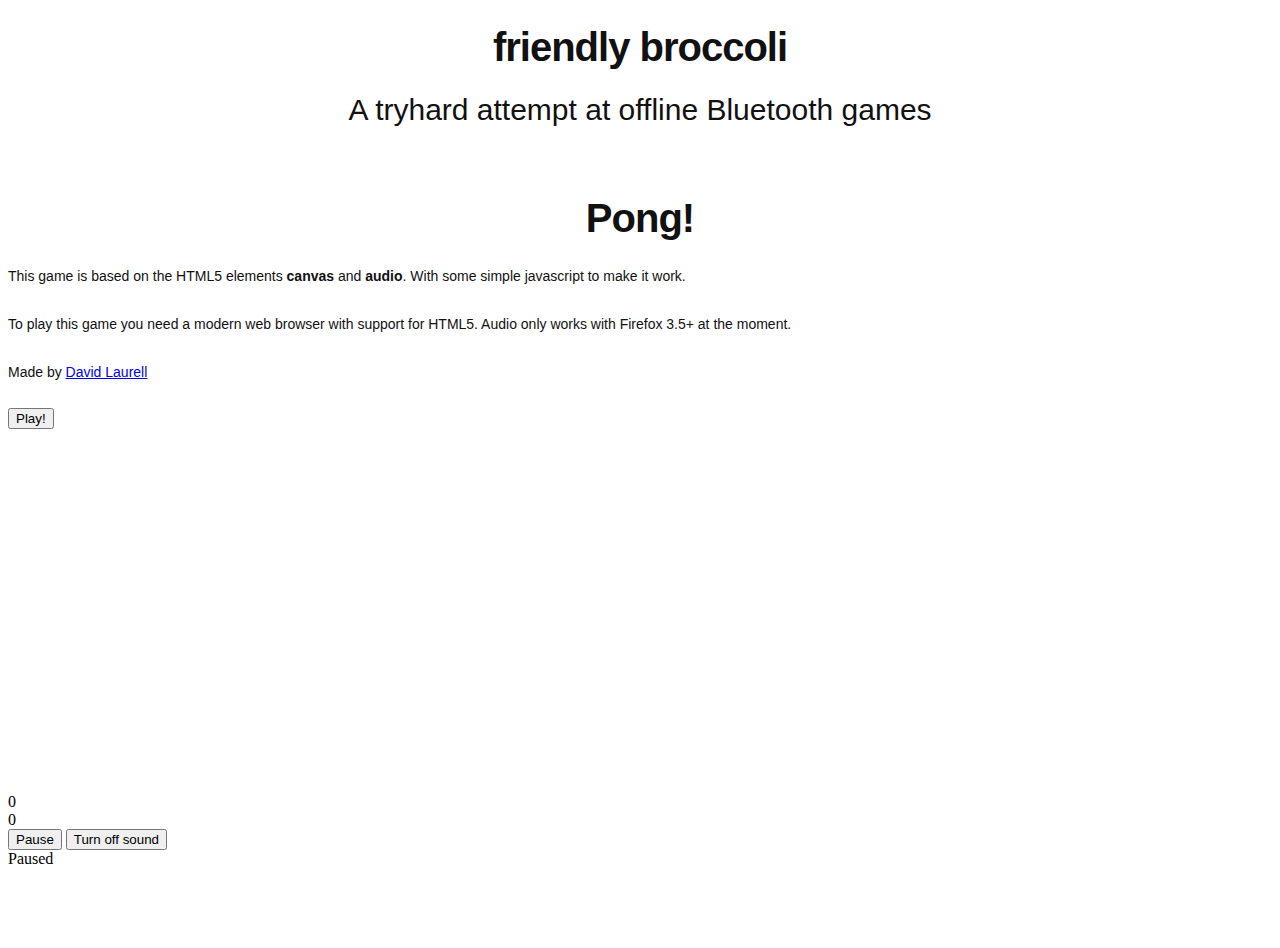
==== index.html @ 6aa86e66 "minor" ====
<!DOCTYPE html>
<!--
    This is the classic Pong game implemented with HTML5 canvas
    Copyright (C) 2016 David Laurell

-->
<html>
<head>
	<title>friendly broccoli</title>
	<meta name="description" content="The classic Pong game made with the HTML5 elements canvas and audio!" />
	<meta http-equiv="Content-Type" content="text/html; charset=UTF-8" />
	<link rel="stylesheet" href="style.css" />
	<!--[if IE]><script type="text/javascript" src="excanvas.js"></script><![endif]-->
  <style>
    h1 { color: #111; font-family: 'Helvetica Neue', sans-serif; font-size: 40px; font-weight: bold; letter-spacing: -1px; line-height: 1; text-align: center; }
    h2 { color: #111; font-family: 'Open Sans', sans-serif; font-size: 30px; font-weight: 300; line-height: 32px; margin: 0 0 72px; text-align: center; }
    p { color: #111; font-family: 'Helvetica Neue', sans-serif; font-size: 14px; line-height: 24px; margin: 0 0 24px; text-align: justify; text-justify: inter-word; }
  </style>
</head>
<body>
<header>
	<h1>friendly broccoli</h1>
	<h2>A tryhard attempt at offline Bluetooth games</h2>
</header>

<article>
	<div id="gamediv">
		<div id="titleScreen">
			<h1>Pong!</h1>
			<p>This game is based on the HTML5 elements <b>canvas</b> and <b>audio</b>. With some simple javascript to make it work.</p>
			<p>To play this game you need a modern web browser with support for HTML5. Audio only works with Firefox 3.5+ at the moment.</p>
			<p class="vcard">Made by <a href="http://daverix.net/" class="url fn" target="_top" rel="me">David Laurell</a></p>
			<button id="playButton">Play!</button>
		</div>
		<div id="playScreen">
			<canvas width="640" height="360" id="gameCanvas">
				<p>Your browser <b>does not</b> support HTML5!</p>
				<p>Download <a href="http://firefox.com">Firefox3.6</a> for the full experience or another with good HTML5 support. The game is tested in Firefox 3.0+, Chromium 4+, Chrome 4 beta, Opera and Internet Explorer 8. To get the audio to work you are required to use Firefox for the moment.</p>
				<p>Visit the <a href="http://daverix.net/projects/pong/">project page</a> for more info.</p>
			</canvas>
			<div id="computerScore">0</div>
			<div id="playerScore">0</div>
			<div class="ingamebuttons">
				<button id="pauseButton">Pause</button>
				<button id="soundButton">Turn off sound</button>
			</div>
			<div id="pauseText">Paused</div>
		</div>
	</div>
</article>

<br>
<br>
<br>
<br>

<footer>
</footer>

<audio id="bounceLeft" autobuffer>
	<source src="ping.wav" type="audio/x-wav" />
	<source src="ping.ogg" type="audio/ogg" />
</audio>
<audio id="bounceRight" autobuffer>
	<source src="pong.wav" type="audio/x-wav" />
	<source src="pong.ogg" type="audio/ogg" />
</audio>
<audio id="bounceWall" autobuffer>
	<source src="bom.wav" type="audio/x-wav" />
	<source src="bom.ogg" type="audio/ogg" />
</audio>

<script type="text/javascript" src="game.js"></script>

<script type="text/javascript">
var gaJsHost = (("https:" == document.location.protocol) ? "https://ssl." : "http://www.");
document.write(unescape("%3Cscript src='" + gaJsHost + "google-analytics.com/ga.js' type='text/javascript'%3E%3C/script%3E"));
</script>
<script type="text/javascript">
try {
var pageTracker = _gat._getTracker("UA-8667386-1");
pageTracker._trackPageview();
} catch(err) {}
</script>

</body>
</html>
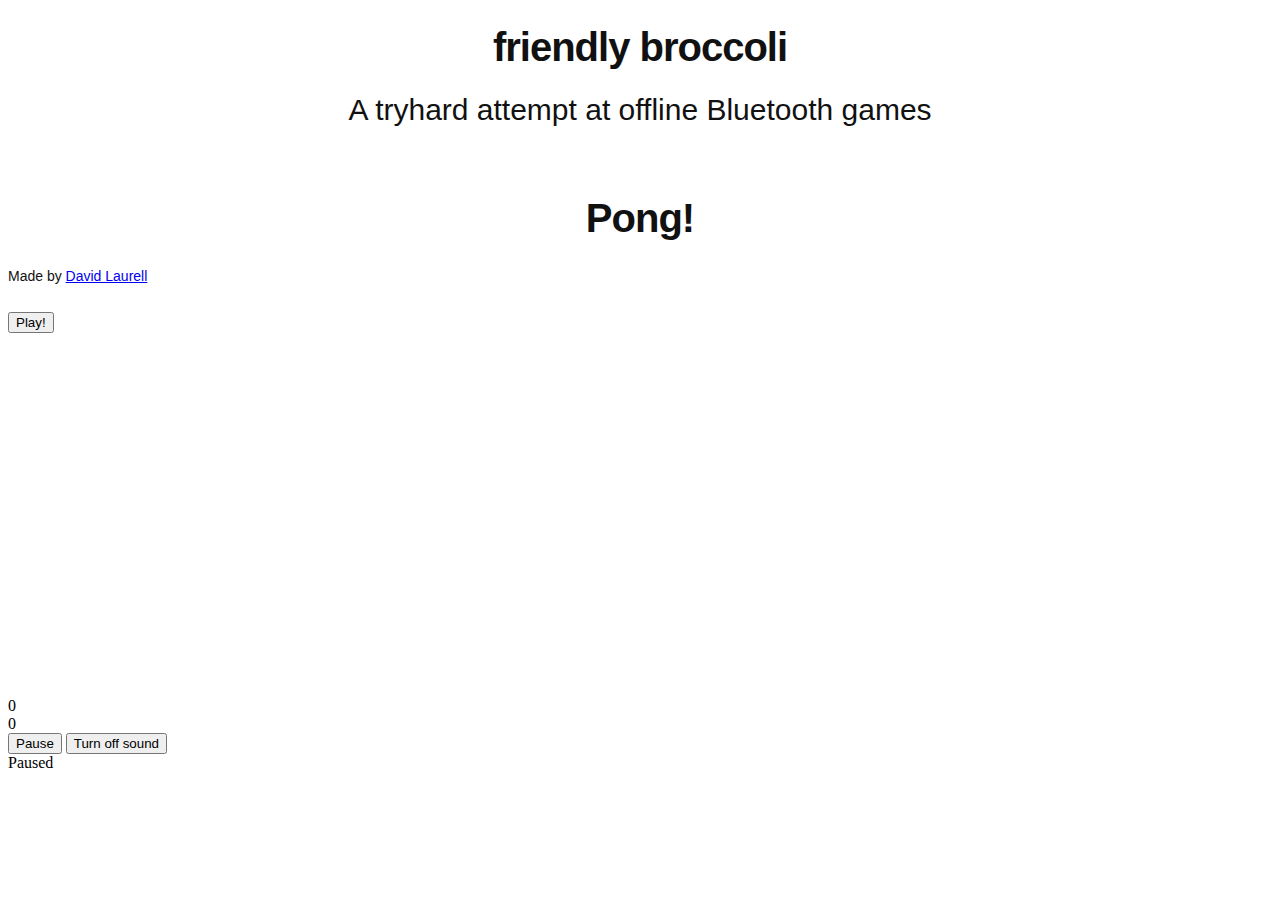
==== commit 224d0322: "stylistic updates" ====
--- a/index.html
+++ b/index.html
@@ -27,8 +27,6 @@
 	<div id="gamediv">
 		<div id="titleScreen">
 			<h1>Pong!</h1>
-			<p>This game is based on the HTML5 elements <b>canvas</b> and <b>audio</b>. With some simple javascript to make it work.</p>
-			<p>To play this game you need a modern web browser with support for HTML5. Audio only works with Firefox 3.5+ at the moment.</p>
 			<p class="vcard">Made by <a href="http://daverix.net/" class="url fn" target="_top" rel="me">David Laurell</a></p>
 			<button id="playButton">Play!</button>
 		</div>
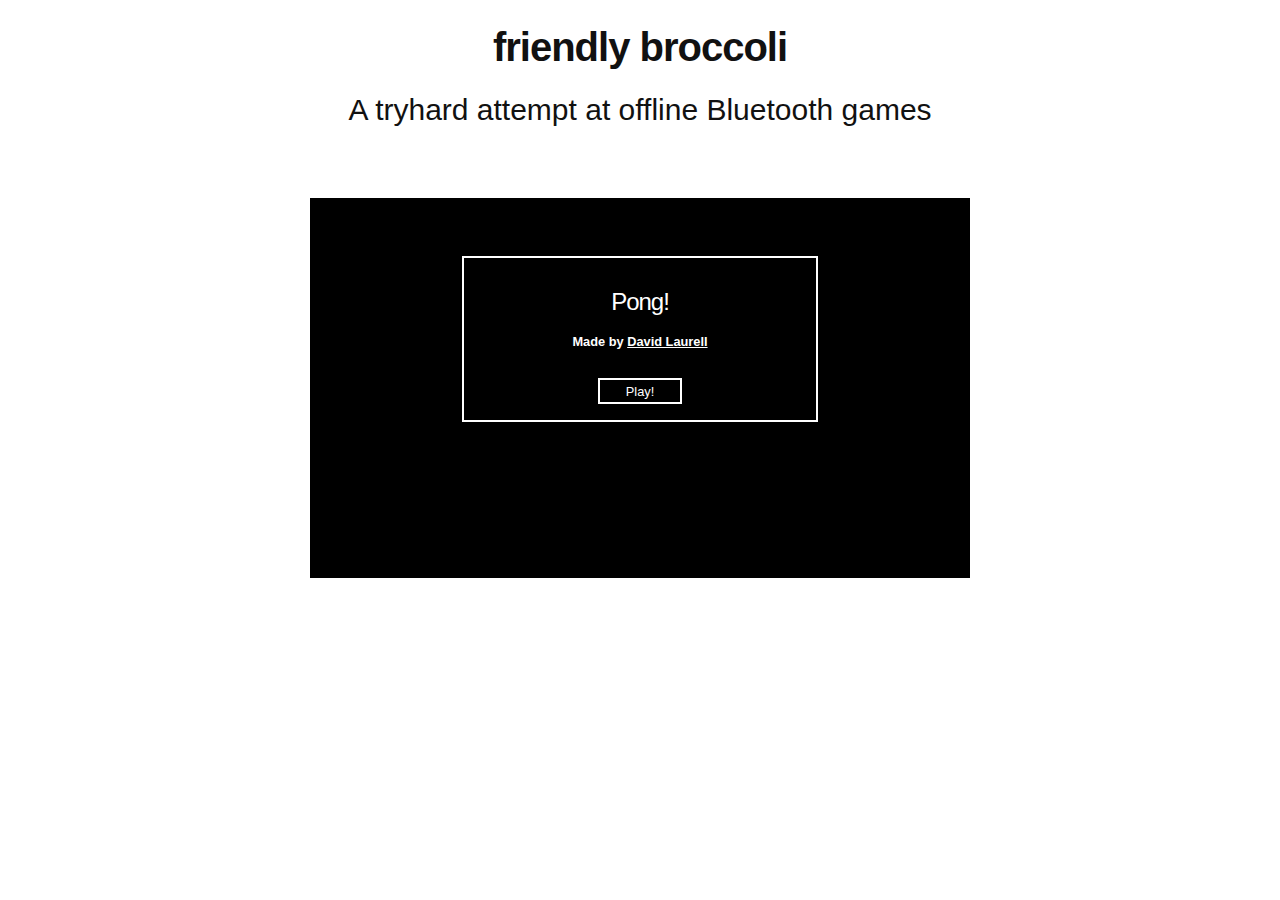
==== commit d5a9f5e2: "styling" ====
--- a/index.html
+++ b/index.html
@@ -40,7 +40,7 @@
 			<div id="playerScore">0</div>
 			<div class="ingamebuttons">
 				<button id="pauseButton">Pause</button>
-				<button id="soundButton">Turn off sound</button>
+				<!--<button id="soundButton">Turn off sound</button>!-->
 			</div>
 			<div id="pauseText">Paused</div>
 		</div>
--- a/style.css
+++ b/style.css
@@ -0,0 +1,131 @@
+/*
+ * Styles for the Pong game
+ * Author: David Laurell <david.laurell@gmail.com>
+ * License: GPLv3
+ */
+
+@CHARSET "UTF-8";
+
+#gamediv {
+	display: block;
+	margin: 0 auto;
+	width: 640px;
+	height: 360px;
+	background: #000;
+	padding: 10px;
+}
+
+/*
+	Title screen
+*/
+#titleScreen {
+	border: 2px solid #fff;
+	padding: 1em;
+	margin: 0 auto;
+	margin-top: 3em;
+	width: 50%;
+	text-align: center;
+}
+#titleScreen h1 {
+	font-weight: normal;
+	color: #fff;
+	font-size: 1.5em;
+	text-align: center;
+}
+#titleScreen p {
+	font-weight: bold;
+	font-size: 0.8em;
+	color: #fff;
+	text-align: center;
+}
+
+#titleScreen .vcard {
+	font-size: 0.8em;
+}
+#titleScreen .vcard a {
+	color: #fff;
+}
+
+/*
+	Play screen
+*/
+#playScreen {
+	display: none;
+}
+
+#playScreen .ingamebuttons {
+	float: left;
+	position: relative;
+	top: -2.5em;
+	left: 0;
+	text-align: center;
+}
+
+#gameCanvas {
+	position: relative;
+	top: 0;
+	left: 0;
+	color: #fff;
+}
+#computerScore,
+#playerScore {
+	position: relative;
+	top: -340px;
+	left: 0;
+	font-size: 3em;
+	color: #fff;
+	line-height: 0;
+	width: 40%;
+	opacity:0.8;filter:alpha(opacity=80);
+	font-family: 'Helvetica Neue'
+}
+
+#computerScore {
+	float: left;
+	text-align: right;
+	font-family: 'Helvetica Neue'
+}
+#playerScore {
+	float: right;
+	text-align: left;
+	font-family: 'Helvetica Neue'
+}
+
+#pauseText {
+	display: none;
+	position: relative;
+	top: -360px;
+	left: 0;
+	font-size: 3em;
+	margin: 3em auto;
+	opacity:0.4;filter:alpha(opacity=40);
+	color: #fff;
+	text-align: center;
+	line-height: 0;
+	font-family: 'Helvetica Neue'
+}
+
+/*
+	Buttons
+*/
+#playButton,
+#pauseButton,
+#soundButton {
+	border: 2px solid #fff;
+	background: #000;
+	color: #fff;
+	padding: 0.3em 2em;
+	font-size: 0.8em;
+	/*opacity:0.4;filter:alpha(opacity=40);*/
+}
+#pauseButton,
+#soundButton {
+	float: left;
+	margin-left: 1em;
+}
+#pauseButton:hover,
+#soundButton:hover,
+#playButton:hover {
+	background: #000;
+	color: #fff;
+}
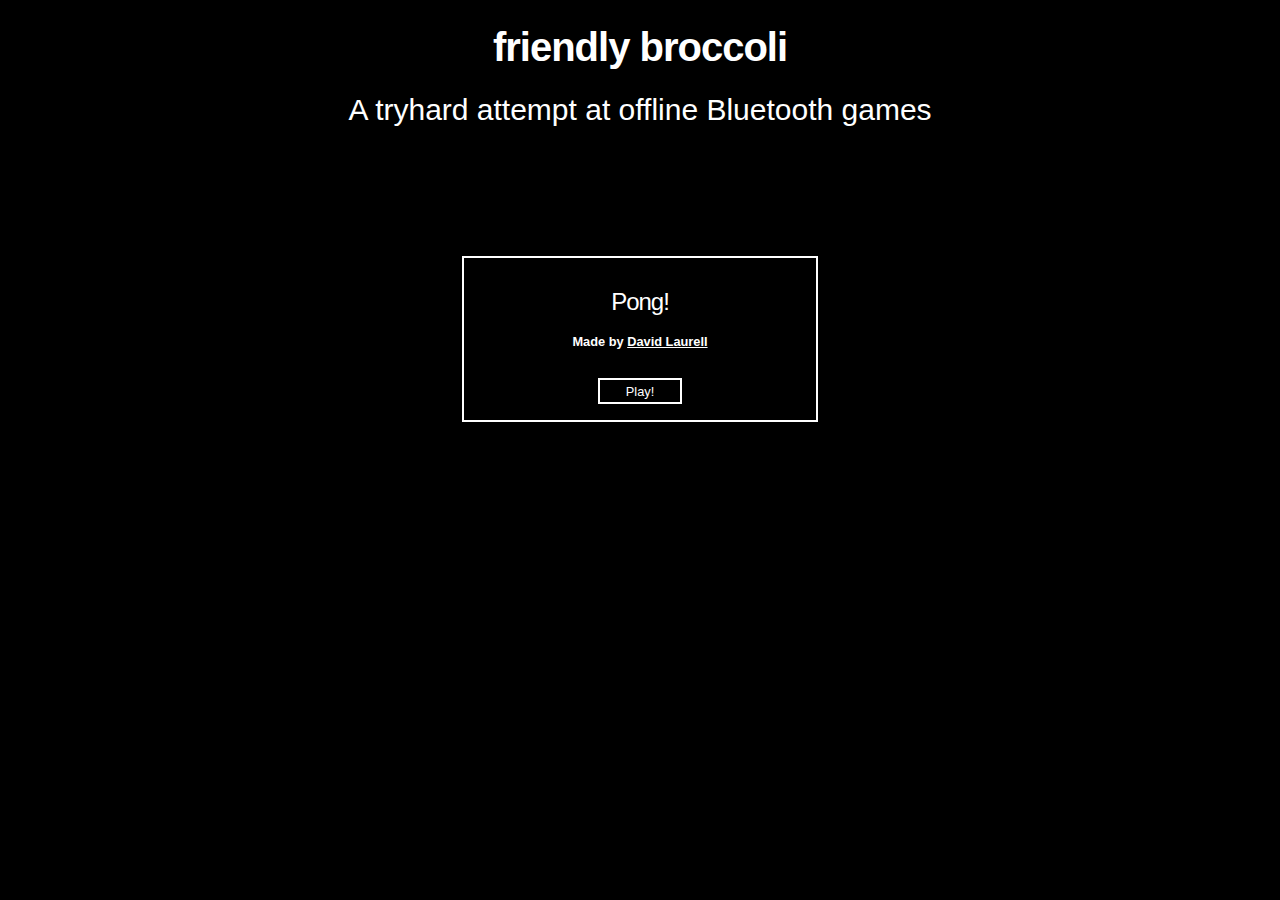
==== commit 4eb3ead1: "style" ====
--- a/index.html
+++ b/index.html
@@ -12,9 +12,10 @@
 	<link rel="stylesheet" href="style.css" />
 	<!--[if IE]><script type="text/javascript" src="excanvas.js"></script><![endif]-->
   <style>
-    h1 { color: #111; font-family: 'Helvetica Neue', sans-serif; font-size: 40px; font-weight: bold; letter-spacing: -1px; line-height: 1; text-align: center; }
-    h2 { color: #111; font-family: 'Open Sans', sans-serif; font-size: 30px; font-weight: 300; line-height: 32px; margin: 0 0 72px; text-align: center; }
-    p { color: #111; font-family: 'Helvetica Neue', sans-serif; font-size: 14px; line-height: 24px; margin: 0 0 24px; text-align: justify; text-justify: inter-word; }
+    h1 { color: #fff; font-family: 'Helvetica Neue', sans-serif; font-size: 40px; font-weight: bold; letter-spacing: -1px; line-height: 1; text-align: center; }
+    h2 { color: #fff; font-family: 'Open Sans', sans-serif; font-size: 30px; font-weight: 300; line-height: 32px; margin: 0 0 72px; text-align: center; }
+    p { color: #fff; font-family: 'Helvetica Neue', sans-serif; font-size: 14px; line-height: 24px; margin: 0 0 24px; text-align: justify; text-justify: inter-word; }
+		body { background-color: black;}
   </style>
 </head>
 <body>
